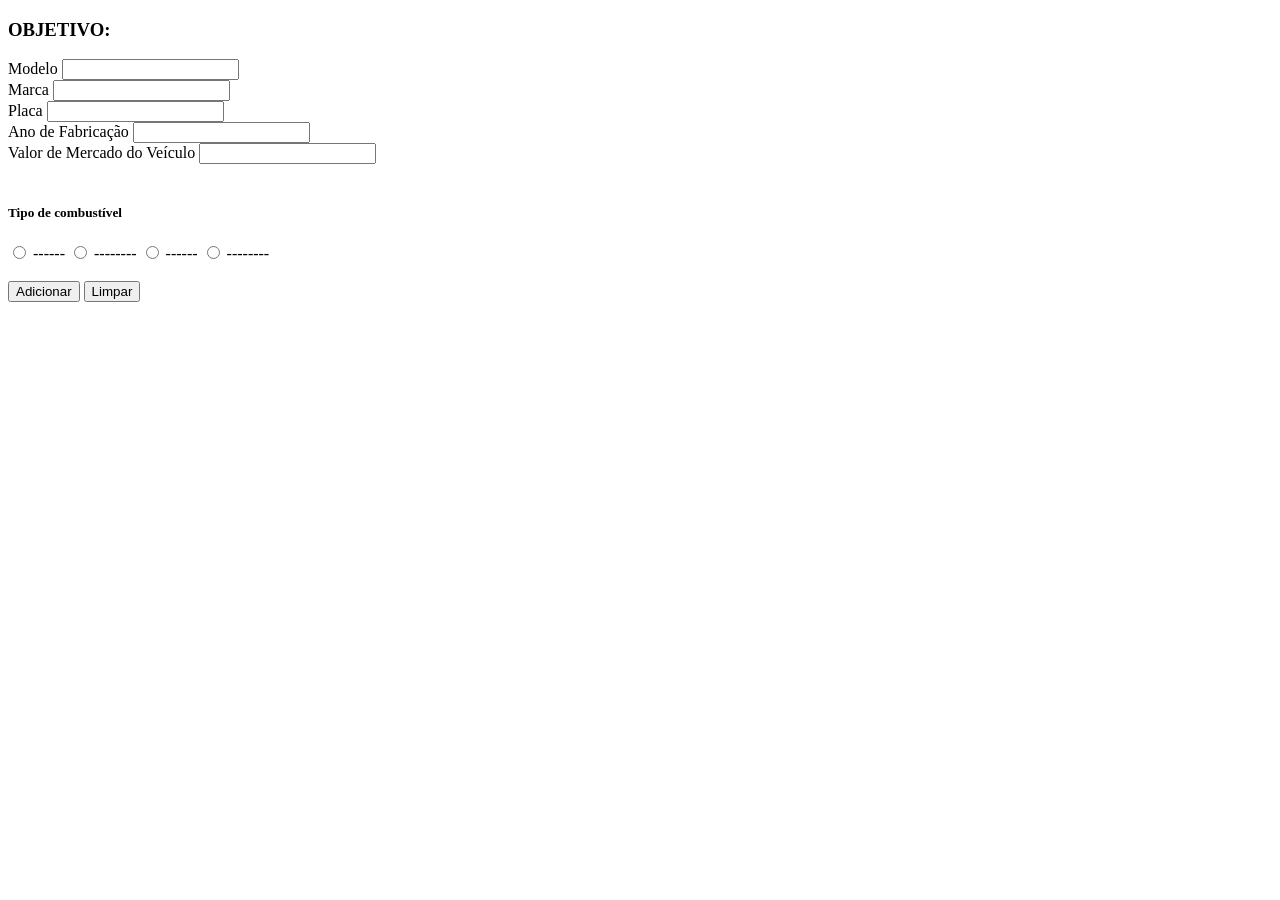
==== veiculos.html @ 906d9d7d "base para criação de branchs" ====
<!DOCTYPE html>
<html lang="pt-br">

<head>
    <meta charset="UTF-8">
    <meta name="viewport" content="width=device-width, initial-scale=1.0">
    <title>PROJETO CÁLCULO - SEGURO E IPVA AUTOMOTIVO</title>
</head>

<body>
    <h3>OBJETIVO:</h3>
    <div id="geral">
        <div id="form">
            <form id="form">
                <label for="modelo">Modelo</label>
                <input type="text" name="modelo" id="modelo" required>
                <br>
                <label for="marca">Marca</label>
                <input type="text" name="marca" id="marca" required>
                <br>
                <label for="placa">Placa</label>
                <input type="text" name="placa" id="placa" required>
                <br>
                <label for="ano">Ano de Fabricação</label>
                <input type="number" name="ano" id="ano" required>
                <br>
                <label for="valor">Valor de Mercado do Veículo</label>
                <input type="number" name="valor" id="valor" required>
                
                <br>
                <br>
                <h5>Tipo de combustível</h5>

                <input type="radio" id="masc" name="genero" value="masc" required>
                <label for="male">------</label>
                <input type="radio" id="fem" name="genero" value="fem" required>
                <label for="female">--------</label>
            
                <input type="radio" id="masc" name="genero" value="masc" required>
                <label for="male">------</label>
                <input type="radio" id="fem" name="genero" value="fem" required>
                <label for="female">--------</label>

                <br><br>
                <button type="submit">Adicionar</button>
                <button type="reset">Limpar</button>



            </form>

            <div id="div-resultado">

        </div>


    </div>
</body>

</html>
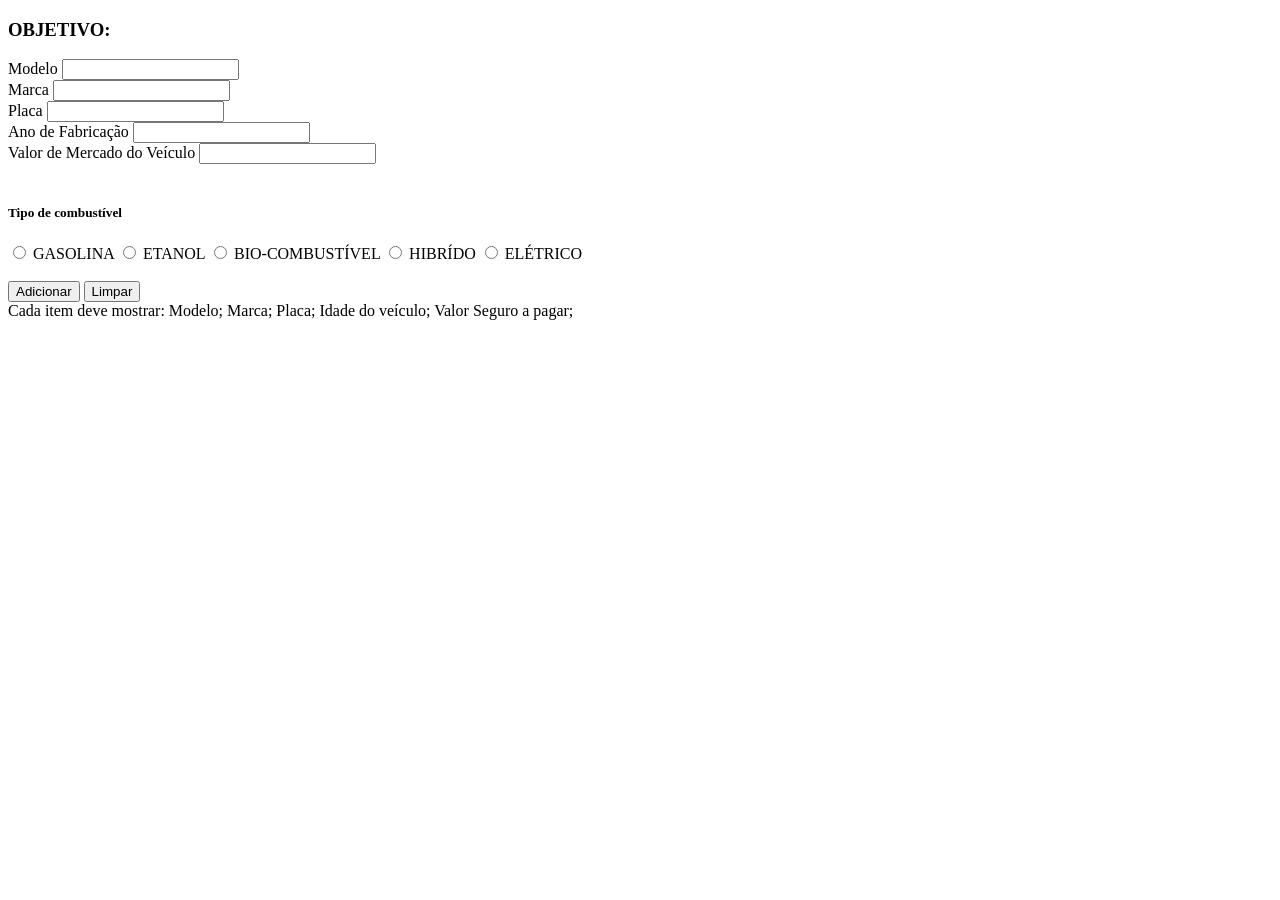
==== commit dd6b6080: "feito parte básica, falta calculo e css" ====
--- a/veiculos.html
+++ b/veiculos.html
@@ -5,6 +5,8 @@
     <meta charset="UTF-8">
     <meta name="viewport" content="width=device-width, initial-scale=1.0">
     <title>PROJETO CÁLCULO - SEGURO E IPVA AUTOMOTIVO</title>
+    <link rel="stylesheet" href="">
+    <script src="js/script_veiculo.js" type="module" defer></script>
 </head>
 
 <body>
@@ -31,26 +33,38 @@
                 <br>
                 <h5>Tipo de combustível</h5>
 
-                <input type="radio" id="masc" name="genero" value="masc" required>
-                <label for="male">------</label>
-                <input type="radio" id="fem" name="genero" value="fem" required>
-                <label for="female">--------</label>
+                <input type="radio" id="gasolina" name="typecomb" value="gasolina" required>
+                <label for="gasolina">GASOLINA</label>
+
+                <input type="radio" id="etanol" 
+                name="typecomb" value="etanol" required>
+                <label for="etanol">ETANOL</label>
             
-                <input type="radio" id="masc" name="genero" value="masc" required>
-                <label for="male">------</label>
-                <input type="radio" id="fem" name="genero" value="fem" required>
-                <label for="female">--------</label>
+                <input type="radio" id="bio" name="typecomb" value="bio" required>
+                <label for="bio">BIO-COMBUSTÍVEL</label>
+
+                <input type="radio" id="hibrido" name="typecomb" value="hibrido" required>
+                <label for="hibrido">HIBRÍDO</label>
+
+                <input type="radio" id="eletrico" name="typecomb" value="eletrico" required>
+                <label for="eletrico">ELÉTRICO</label>
 
                 <br><br>
-                <button type="submit">Adicionar</button>
+                <button type="submit" id="submit">Adicionar</button>
+
                 <button type="reset">Limpar</button>
 
 
 
             </form>
 
-            <div id="div-resultado">
-
+            <div id="div-adicionar">
+                Cada item deve mostrar:
+                 Modelo;
+                 Marca;
+                 Placa;
+                 Idade do veículo;
+                Valor Seguro a pagar;
         </div>
 
 
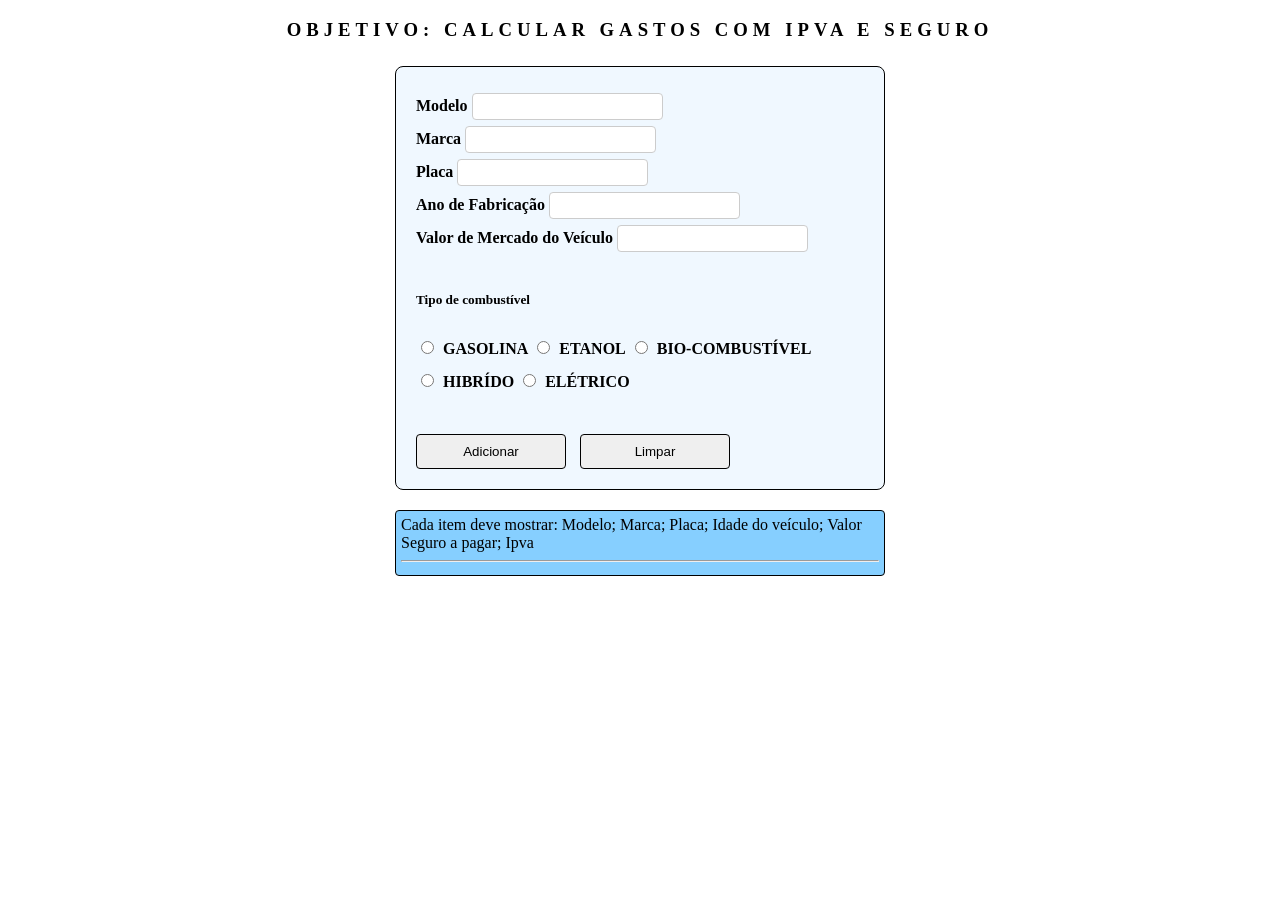
==== commit 61ad608d: "feito o css" ====
--- a/veiculos.html
+++ b/veiculos.html
@@ -5,14 +5,15 @@
     <meta charset="UTF-8">
     <meta name="viewport" content="width=device-width, initial-scale=1.0">
     <title>PROJETO CÁLCULO - SEGURO E IPVA AUTOMOTIVO</title>
-    <link rel="stylesheet" href="">
+    <link rel="stylesheet" href="css/style_veiculo.css">
     <script src="js/script_veiculo.js" type="module" defer></script>
+    <!-- demorei a ver que tinha esquecido module e defer...-->
 </head>
 
 <body>
-    <h3>OBJETIVO:</h3>
+    <h3>OBJETIVO: calcular gastos com ipva e seguro</h3>
     <div id="geral">
-        <div id="form">
+        <div id="abriga-form">
             <form id="form">
                 <label for="modelo">Modelo</label>
                 <input type="text" name="modelo" id="modelo" required>
@@ -24,31 +25,28 @@
                 <input type="text" name="placa" id="placa" required>
                 <br>
                 <label for="ano">Ano de Fabricação</label>
-                <input type="number" name="ano" id="ano" required>
+                <input type="number" name="ano" id="ano"required>
                 <br>
                 <label for="valor">Valor de Mercado do Veículo</label>
                 <input type="number" name="valor" id="valor" required>
-                
-                <br>
-                <br>
+
+                <br><br>
                 <h5>Tipo de combustível</h5>
 
                 <input type="radio" id="gasolina" name="typecomb" value="gasolina" required>
                 <label for="gasolina">GASOLINA</label>
 
-                <input type="radio" id="etanol" 
-                name="typecomb" value="etanol" required>
+                <input type="radio" id="etanol" name="typecomb" value="etanol" required>
                 <label for="etanol">ETANOL</label>
-            
+
                 <input type="radio" id="bio" name="typecomb" value="bio" required>
                 <label for="bio">BIO-COMBUSTÍVEL</label>
-
+                <br>
                 <input type="radio" id="hibrido" name="typecomb" value="hibrido" required>
                 <label for="hibrido">HIBRÍDO</label>
 
                 <input type="radio" id="eletrico" name="typecomb" value="eletrico" required>
                 <label for="eletrico">ELÉTRICO</label>
-
                 <br><br>
                 <button type="submit" id="submit">Adicionar</button>
 
@@ -60,15 +58,17 @@
 
             <div id="div-adicionar">
                 Cada item deve mostrar:
-                 Modelo;
-                 Marca;
-                 Placa;
-                 Idade do veículo;
+                Modelo;
+                Marca;
+                Placa;
+                Idade do veículo;
                 Valor Seguro a pagar;
-        </div>
+                Ipva
+                <hr>
+            </div>
 
 
-    </div>
+        </div>
 </body>
 
-</html>+</html>
--- a/css/style_veiculo.css
+++ b/css/style_veiculo.css
@@ -0,0 +1,63 @@
+#geral{
+    width: 500px;
+    min-height: 500px;
+    margin: 20px auto;
+
+}
+
+h3{
+    text-align: center;
+    text-transform: uppercase;
+    letter-spacing: 5px;
+}
+
+#abriga-form, #div-adicionar{
+    margin: 20px 0px;
+    padding: 5px;
+}
+
+form{
+    background-color: aliceblue;
+    padding: 20px;
+    border-radius: 8px;
+    color: black;
+    border: 1px solid #000000;
+}
+
+label{
+    display: inline-block;
+    margin: 10px 0px 5px 0px;
+    font-weight: bold;
+}
+
+input {
+    display: inline-block;
+    padding: 5px 10px;
+    border: 1px solid #ccc;
+    border-radius: 4px;
+}
+
+input[type="radio"] {
+    display: inline;
+    width: auto;
+    height: auto;
+    cursor: pointer;
+    margin-right: 5px;
+}
+
+button{
+    margin-top: 20px;
+    margin-right: 10px;
+    width: 150px;
+    height: 35px;
+    cursor: pointer;
+    border: 1px solid #000000;
+    border-radius: 4px;
+}
+
+#div-adicionar{
+    background-color: rgb(134, 207, 255);
+    border-radius: 4px;
+    border: 1px solid #000000;
+
+}
